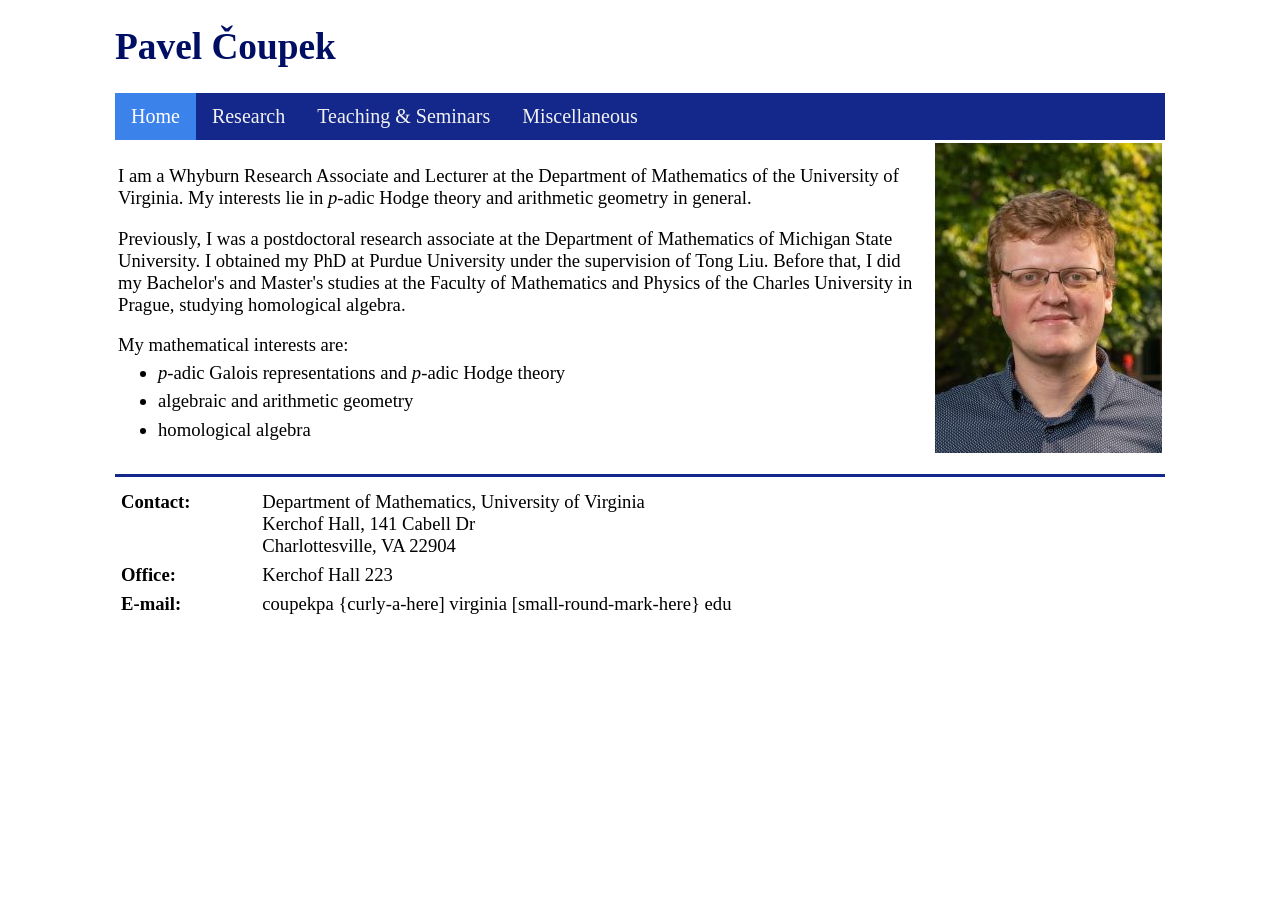
==== index.html @ 104b1a4d "Update and rename Index.html to index.html" ====
<!DOCTYPE html>
<html><head>
<meta http-equiv="content-type" content="text/html; charset=UTF-8"><meta charset="utf-8">




<meta name="viewport" content="width=device-width, initial-scale=1">

<title>
Pavel Čoupek
</title>
<link rel="stylesheet" href="style3.css">
</head>

<body>
<div id="wrapper">

<div id="header">
<h1>
Pavel Čoupek
</h1>
</div>

<div class="topnav">
  <a class="active" href="index.html">Home</a>
  <a href="research.html">Research</a>
  <a href="teaching.html">Teaching &amp; Seminars</a>
  <a href="misc.html">Miscellaneous</a>
</div>


<table>
    <tbody><tr>
	<td>
<p>I am a Whyburn Research Associate and Lecturer at the Department of Mathematics of the University of Virginia. My interests lie in <i>p</i>-adic Hodge theory and arithmetic geometry in general. </p>

<p>Previously, I was a postdoctoral research associate at the Department of Mathematics of Michigan State University. I obtained my PhD at Purdue University under 
the supervision of Tong Liu. Before that, I did my Bachelor's and 
Master's studies at the Faculty of Mathematics and Physics of the 
Charles University in Prague, studying homological algebra.</p>

<p>
My mathematical interests are:
</p><ul>
<li><i>p</i>-adic Galois representations and <i>p</i>-adic Hodge theory</li>
<li>algebraic and arithmetic geometry</li>
<li>homological algebra</li>
</ul>
<p></p>

<!--
<p>
Here is my <b><a href="PavelCoupekCV.pdf" target="_blank">CV</a></b> [updated Feb 2022].
</p>
-->
	</td>
        <td align="left"><img src="photo2.jpg" style="padding-left: 10px; padding-bottom: 10px; padding-bottom: 5px;"></td>
    </tr>

</tbody></table>
<hr>
		<table cellspacing="5">
			    <tbody><tr style="vertical-align:top"><td><b>Contact: </b></td>
 			    <td>Department of Mathematics, University of Virginia <br> 
                                Kerchof Hall, 141 Cabell Dr<br>
                                Charlottesville, VA 22904
			    </td></tr>
			    
			    <tr><td><b>Office:</b></td>
			        <td> Kerchof Hall 223</td>
			    </tr>
			    <tr><td><b>E-mail:</b></td>
			        <td>coupekpa {curly-a-here] virginia [small-round-mark-here} edu</td>
			    </tr>
		</tbody></table>



</div>

</body></html>
---- style3.css ----
body {
	background-color: white;
	}

p{
font-family: Georgia, serif;
font-size: 14pt;
}

table{width: 100%;
font-family: Georgia, serif;
font-size: 14pt;
}

p + ul {
    margin-top: -10pt;
}

h3 + hr {
    margin-top: -10pt;
}

hr{ border: none;
    color: rgb(20, 40, 139);
    background-color: rgb(60, 110, 170);
    border-top: medium solid
}

li{
margin-top: 5pt;
font-family: Georgia, serif;
font-size: 14pt;
}

h2{
font-family: Georgia, serif;
font-size: 24pt;
}

h1{
font-family: Georgia, serif;
color: rgb(0, 15, 100);
font-size: 28pt;
}

h3{
font-family: Georgia, serif;
font-size: 18pt;

}

h4{
font-family: Georgia, serif;
font-size: 15pt;

}

#wrapper {
	width: 1050px;
	margin: auto;
}

@media (min-width: 1px) and (max-width: 775px) {
/* enter small devices and phone style overrides here */
#wrapper {
	width: device-width;
	margin: auto;
}
}


a:link{color: rgb(60, 130, 235)}
a:visited{color: rgb(20, 40, 139)}
a:hover{color: #04AA6D}

/* Add a  background color to the top navigation */
.topnav {
  background-color: rgb(20, 40, 139);
  overflow: hidden;
}

/* Style the links inside the navigation bar */
.topnav a {
  float: left;
  color: #f2f2f2;
  text-align: center;
  padding: 12px 16px;
  text-decoration: none;
  font-family: Georgia, serif;
  font-size: 15pt;
}

/* Change the color of links on hover */
.topnav a:hover {
  background-color: #04AA6D;
}
/* originally #ddd , and   color: black */


/* Add a color to the active/current link */
.topnav a.active {
  background-color: rgb(60, 130, 235);
  color: white;
}


/* originally #04AA6D */
</style>
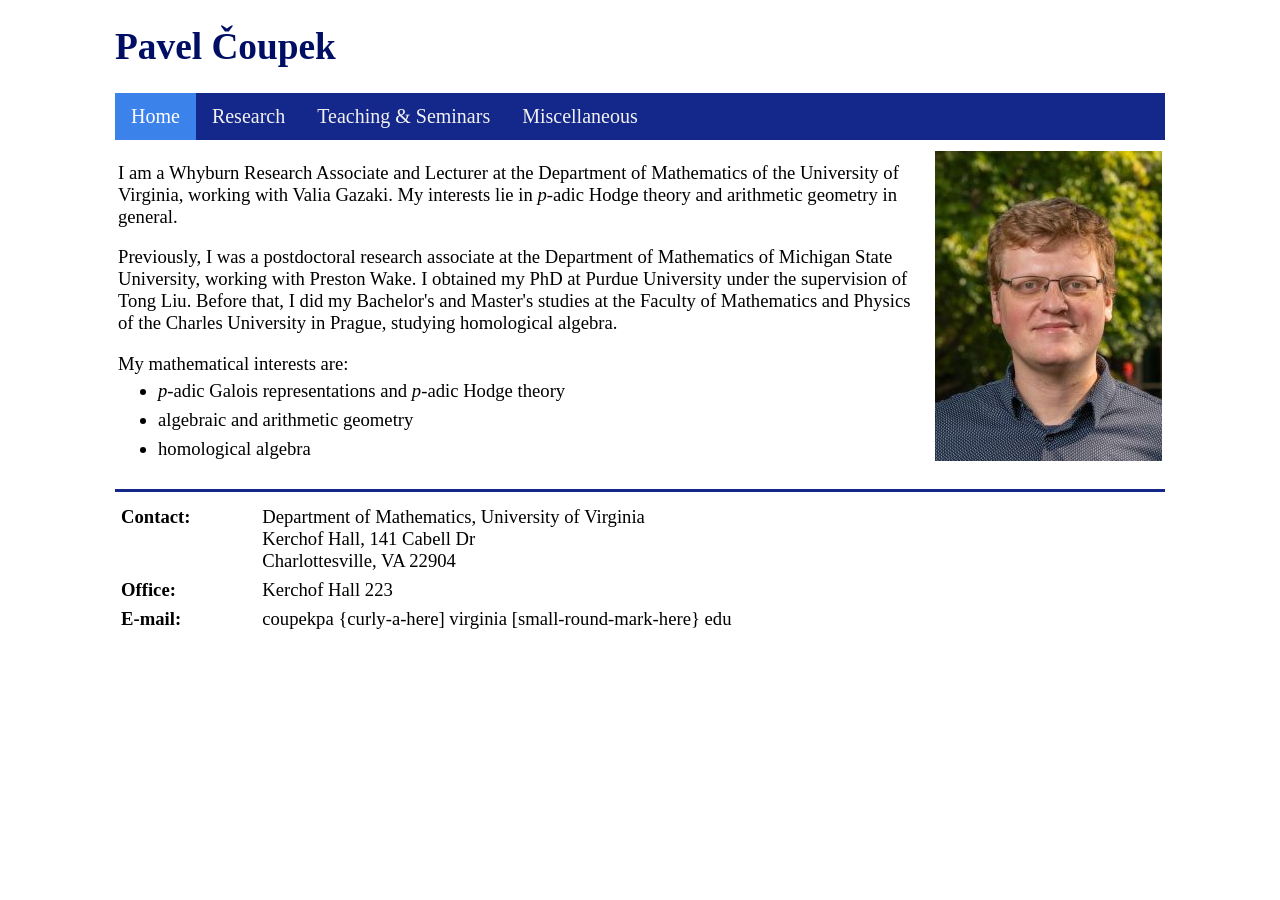
==== commit 8e522811: "Update index.html" ====
--- a/index.html
+++ b/index.html
@@ -33,9 +33,9 @@
 <table>
     <tbody><tr>
 	<td>
-<p>I am a Whyburn Research Associate and Lecturer at the Department of Mathematics of the University of Virginia. My interests lie in <i>p</i>-adic Hodge theory and arithmetic geometry in general. </p>
+<p>I am a Whyburn Research Associate and Lecturer at the Department of Mathematics of the University of Virginia, working with Valia Gazaki. My interests lie in <i>p</i>-adic Hodge theory and arithmetic geometry in general. </p>
 
-<p>Previously, I was a postdoctoral research associate at the Department of Mathematics of Michigan State University. I obtained my PhD at Purdue University under 
+<p>Previously, I was a postdoctoral research associate at the Department of Mathematics of Michigan State University, working with Preston Wake. I obtained my PhD at Purdue University under 
 the supervision of Tong Liu. Before that, I did my Bachelor's and 
 Master's studies at the Faculty of Mathematics and Physics of the 
 Charles University in Prague, studying homological algebra.</p>
